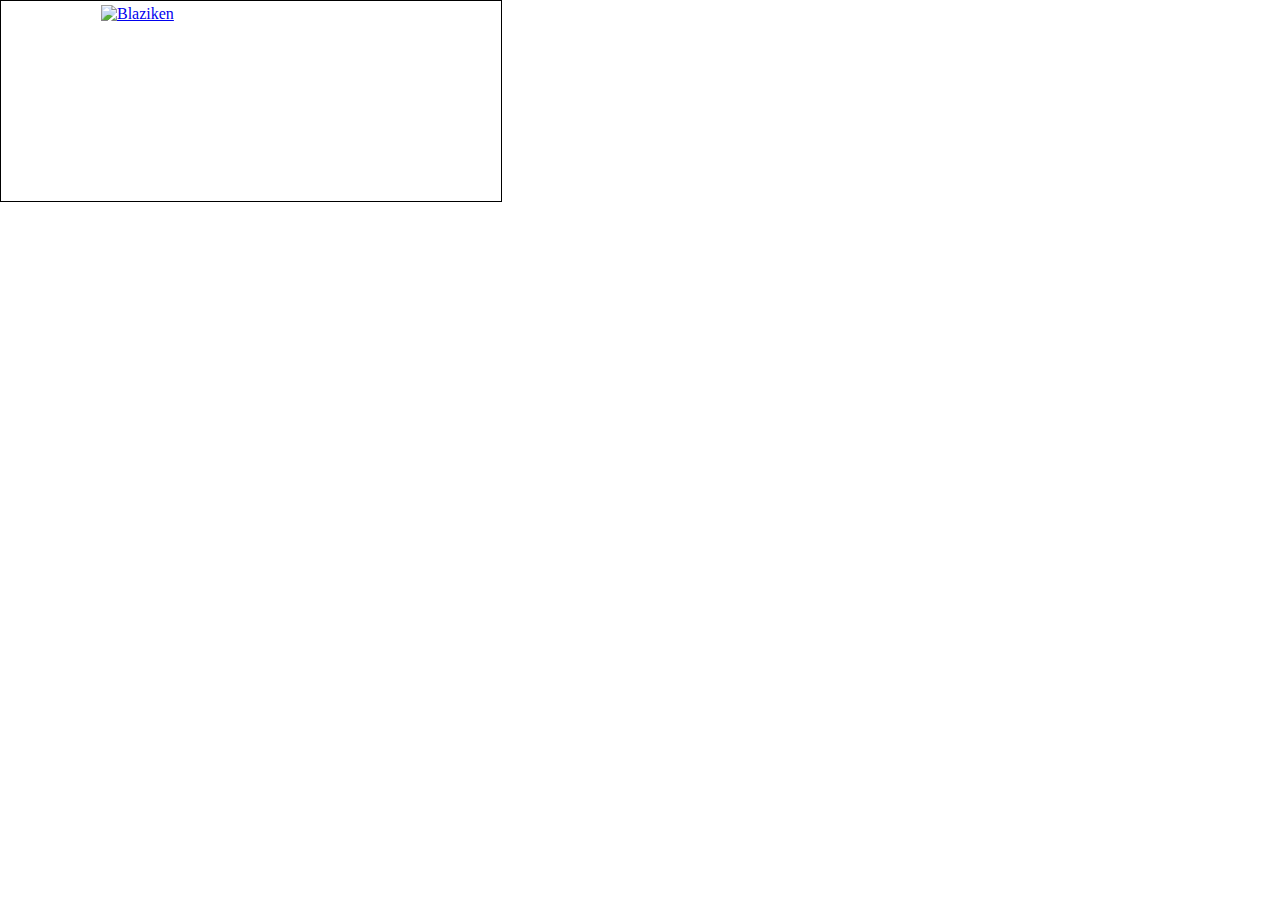
==== index.html @ ca0e71bc "working on endgame" ====
<!DOCTYPE html>
<html lang="en">
  <head>
    <meta charset="UTF-8" />
    <meta name="viewport" content="width=device-width, initial-scale=1.0" />
    <title>Simple JS Game</title>
    <link rel="stylesheet" href="styles.css" />
  </head>
  <body>
    <div id="game">
      <div class="background">
        <video class="video" autoplay loop muted>
          <source src="pokemonmovingbg.mp4" type="video/mp4" />
        </video>
        <div class="character">
          <a href="http://pokemondb.net/pokedex/blaziken">
            <img
              src="https://img.pokemondb.net/sprites/black-white/anim/back-normal/blaziken.gif"
              alt="Blaziken"
            />
          </a>
        </div>
        <div class="block">
            <a href="http://pokemondb.net/pokedex/infernape">
                <img 
                src="https://img.pokemondb.net/sprites/black-white/anim/normal/infernape.gif" 
                alt="Infernape">
            </a>
        </div>
      </div>
    </div>

    <script src="https://ajax.googleapis.com/ajax/libs/jquery/3.5.1/jquery.min.js"></script>
    <script src="script.js"></script>
  </body>
</html>
---- styles.css ----
*{
    padding: 0%;
    margin: 0%;
}

#game{
    width: 500px;
    height: 200px;
    border: black 1px solid;
}

.video{
    width: 200%;
}

.character{
    position: relative;
    top: -150px;
    left: 100px;
}

.animate{
    animation: jump 500ms;
}

@keyframes jump{
    0%{top: -150px;}
    10%{top: -180px}
    20%{top: -210px}
    30%{top: -240px;}
    40%{top: -270px;}
    50%{top: -300px;}
    60%{top: -270px;}
    70%{top: -240px;}
    80%{top: -210px;}
    90%{top: -180px;}
    100%{top: -150px;}
}

.block{
    position: relative;
    left: 750px;
    top: -230px;
    animation: block 3s infinite linear;
}

@keyframes block{
    0%{left: 1000px;}
    100%{left: -40px}
}
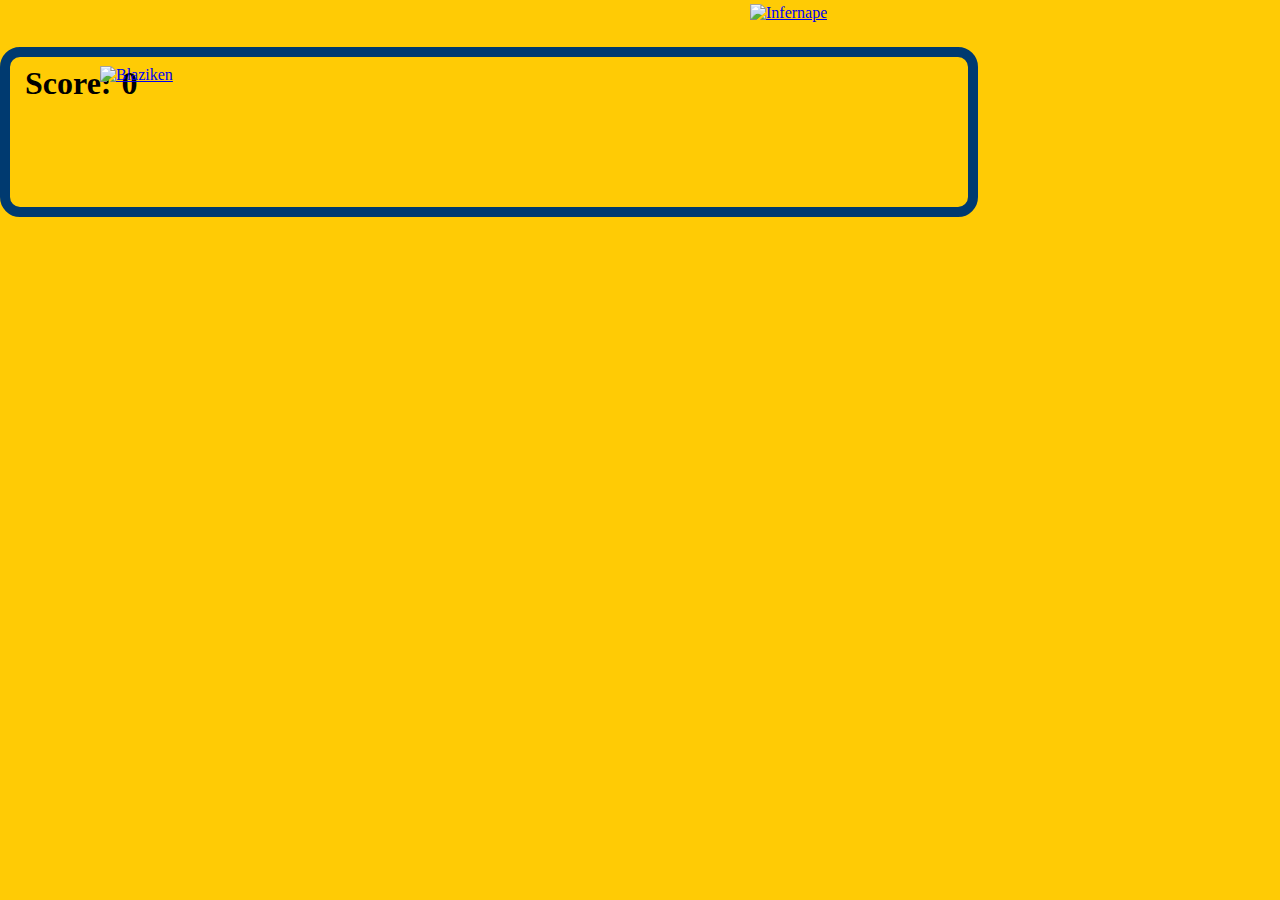
==== commit 20e2f46a: "added start screen and records" ====
--- a/index.html
+++ b/index.html
@@ -9,9 +9,24 @@
   <body>
     <div id="game">
       <div class="background">
+        <div class="score-container">
+            <h1 class="score-title">Score:</h1>
+            <h1 class="score">0</h1>
+        </div>
         <video class="video" autoplay loop muted>
           <source src="pokemonmovingbg.mp4" type="video/mp4" />
         </video>
+        <div class="start-screen">
+            <h1 class="start-title">Pokémon Scramble</h1>
+            <p class="start-description">
+                Jump over Infernape to score points.
+                If he touches you, you lose.
+            </p>
+            <div class="btn-container">
+              <button class="start-btn">Start</button>
+              <button onclick="location.href='records.html';" class="records-btn">Records</button>
+            </div>
+        </div>
         <div class="character">
           <a href="http://pokemondb.net/pokedex/blaziken">
             <img
@@ -27,6 +42,7 @@
                 alt="Infernape">
             </a>
         </div>
+        <div class="fireball"><img src="fireballs.png"></div>
       </div>
     </div>
 
--- a/styles.css
+++ b/styles.css
@@ -3,48 +3,173 @@
     margin: 0%;
 }
 
+body{
+    background-color: #FFCB05;
+    
+}
+
 #game{
     width: 500px;
     height: 200px;
-    border: black 1px solid;
+    position: relative;
+    display: flex;
+}
+
+.start-screen{
+    border: dashed #3D7DCA 2px;
+    border-radius: 20px;
+    text-align: center;
+    position: relative;
+    top: -500px;
+    left: 250px;
+    padding: 20px;
+    background-color: #003A70;
+}
+
+.start-title{
+    font-size: 50px;
+    color: #FFCB05;
+    -webkit-text-stroke-width: 2px;
+    -webkit-text-stroke-color: #3D7DCA;
+    padding: 10px;
+}
+
+.start-description{
+    color: #FFCB05;
+    padding-bottom: 20px;
+}
+
+.start-btn,
+.records-btn{
+    position: relative;
+    background-color: #3D7DCA;
+    color: #FFCB05;
+    padding: 10px;
+    border: #003A70;
+    border-radius: 10px;
+}
+
+.start-btn:hover,
+.records-btn:hover{
+    transform: scale(1.05);
+    background-color: #FFCB05;
+    color: #3D7DCA;
+}
+
+.score-container{
+    display: flex;
+    position: relative;
+    top: 60px;
+    left: 20px;;
+}
+
+.score,
+.score-title{
+    padding: 5px;
 }
 
 .video{
     width: 200%;
+    border: #003A70 10px solid;
+    border-radius: 20px;
+  
 }
 
 .character{
     position: relative;
-    top: -150px;
+    top: -350px;
     left: 100px;
 }
 
-.animate{
+.animate-jump{
     animation: jump 500ms;
 }
 
 @keyframes jump{
-    0%{top: -150px;}
-    10%{top: -180px}
-    20%{top: -210px}
-    30%{top: -240px;}
-    40%{top: -270px;}
-    50%{top: -300px;}
-    60%{top: -270px;}
-    70%{top: -240px;}
-    80%{top: -210px;}
-    90%{top: -180px;}
-    100%{top: -150px;}
+    0%{top: -350px;}
+    10%{top: -380px}
+    20%{top: -410px}
+    30%{top: -440px;}
+    40%{top: -470px;}
+    50%{top: -500px;}
+    60%{top: -470px;}
+    70%{top: -440px;}
+    80%{top: -410px;}
+    90%{top: -380px;}
+    100%{top: -350px;}
 }
 
 .block{
     position: relative;
     left: 750px;
-    top: -230px;
-    animation: block 3s infinite linear;
+    top: -430px;
+}
+
+.animate-block{
+    animation: block 2s infinite linear;
 }
 
 @keyframes block{
-    0%{left: 1000px;}
-    100%{left: -40px}
+    0%{left: 900px;}
+    100%{left: 0px}
+}
+
+.hide{
+   visibility: hidden;
+}
+
+.show{
+    display: initial;
+}
+
+.records-container{
+    display: flex;
+    flex-direction: column;
+    align-items: center;
+    padding: 20px;
+    background-color: #003A70;
+    margin-top: 50px;
+    margin-left: 200px;
+    margin-right: 200px;
+    border: 10px solid #3D7DCA;
+    border-radius: 10px;
+}
+
+.initials-title,
+.scores-title{
+    padding: 5px;
+    margin: 10px;
+    color: #FFCB05;
+    text-decoration: underline;
+    
+}
+
+.initials-container,
+.scores-container{
+    padding: 10px;
+    margin: 10px;
+}
+
+.initial-style,
+.score-style{
+    font-size: 40px;
+    color: #FFCB05;
+    -webkit-text-stroke-width: 2px;
+    -webkit-text-stroke-color: #3D7DCA;
+}
+
+.fireball{
+    position: relative;
+    top: -490px;
+    left: 100px;
+    display: none;
+}
+
+.animate-fireball{
+    animation: fireball 1s linear;
+}
+
+@keyframes fireball{
+    0%{left: 150px}
+    100%{left: 900px}
 }